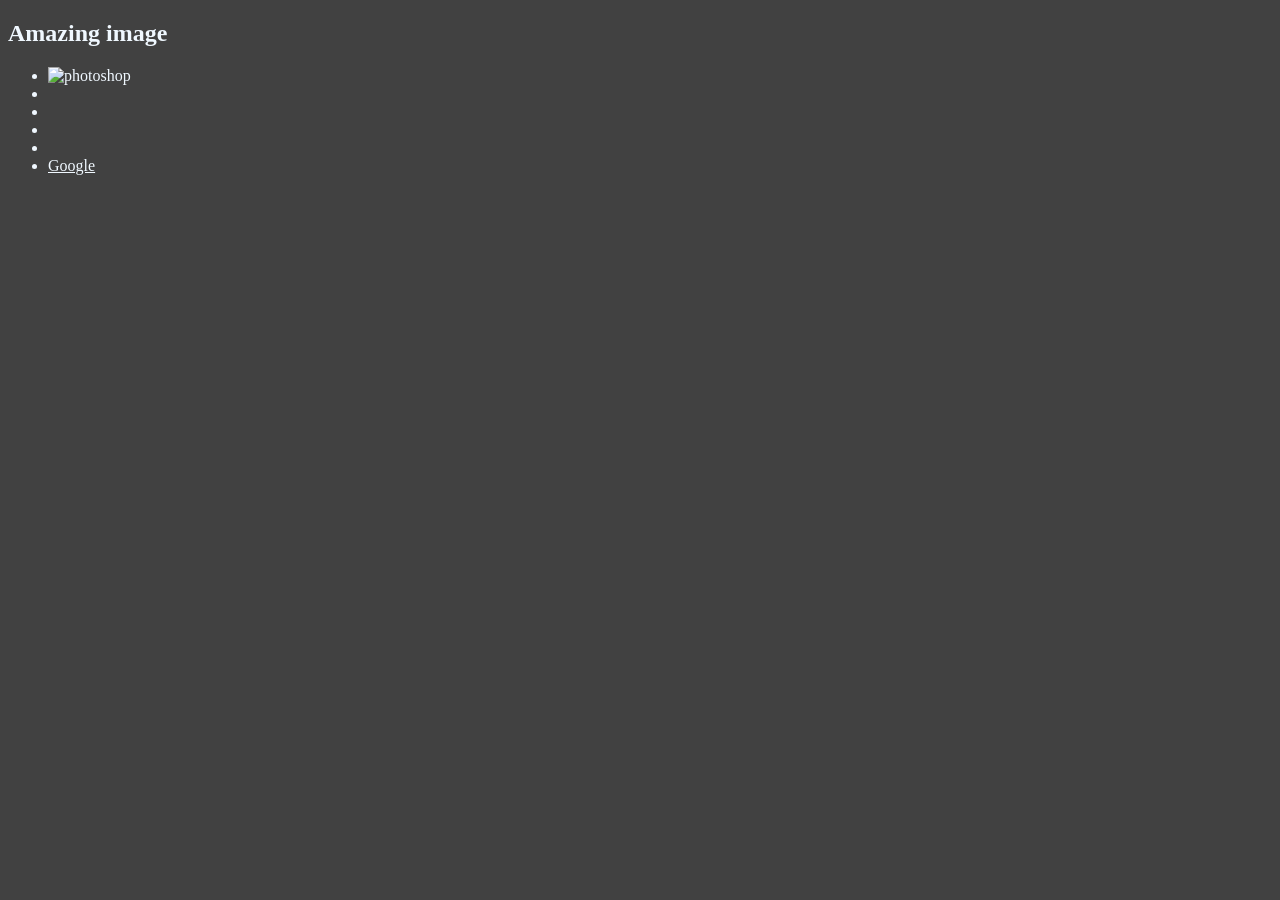
==== Events/one.html @ 1b31c477 "events" ====
<!DOCTYPE html>
<html lang="en">
<head>
    <meta charset="UTF-8">
    <meta name="viewport" content="width=device-width, initial-scale=1.0">
    <title>htnml Events </title>
</head>
<body style="background-color: #414141; color: aliceblue;">
    <h2>Amazing image</h2>
    <div >
        <ul id="images">
            <li><img width="200px" id="photoshop" src="https://images.pexels.com/photos/3561339/pexels-photo-3561339.jpeg?auto=compress&cs=tinysrgb&w=1600&lazy=load" alt="photoshop"></li>
            <li><img width="200px" id="japan" src="https://images.pexels.com/photos/3532553/pexels-photo-3532553.jpeg?auto=compress&cs=tinysrgb&w=1600&lazy=load" alt=""></li>
            <li><img width="200px" id="river" src="https://images.pexels.com/photos/3532551/pexels-photo-3532551.jpeg?auto=compress&cs=tinysrgb&w=1600&lazy=load" alt=""></li>
            <li><img width="200px" id="owl" src="https://images.pexels.com/photos/3532552/pexels-photo-3532552.jpeg?auto=compress&cs=tinysrgb&w=1600&lazy=load" alt="" ></li>
            <li><img width="200px" id="prayer" src="https://images.pexels.com/photos/2522671/pexels-photo-2522671.jpeg?auto=compress&cs=tinysrgb&w=1600&lazy=load" alt=""></li>
            <li><a style="color: aliceblue;" href="https://google.com" id="google">Google</a></li>
        </ul>
   </div>
</body>
<script>
    // document.getElementById('owl').onclick = function() {
    //     alert("owl clicked");
    // }

    //attachEvent
    //jQuery = onEventListener

    // type, timestamp, preventdefault
    // target, toElement, srcElement, currentTarget,
    // clientX, clientY, screenX, screenY
    // altkey, ctrlkey, shiftkey, keyCode

    // document.getElementById('owl').addEventListener('click', function(e){
    //     //alert('owl click again');
    //     console.log(e);
    // }, false); //false by default

    // document.getElementById('images').addEventListener('click', function(e){
    //     console.log("click inside the ul");
    // }, false); 

    // document.getElementById('owl').addEventListener('click', function(e){
    //     console.log("owl ckicked");
    //     e.stopPropagation();
    // }, false); 

    // document.getElementById('google').addEventListener('click', function(e){
    //     e.preventDefault();
    //     console.log("google clicked");
    //     e.stopPropagation();
    // }, false);

    document.querySelector('#images').addEventListener('click', function(e){
        // console.log(e.target.parentNode);
        console.log(e.target.tagName);
        if (e.target.tagName === 'IMG') {
            console.log(e.target.id);
            
            let removeIt = e.target.parentNode;
            removeIt.remove(); 
        }
        // let removeIt = e.target.parentNode;
        // // removeIt.remove(); //or

        //removeIt.parentNode.removeChild(removeIt);
    }, false)
</script>
</html>
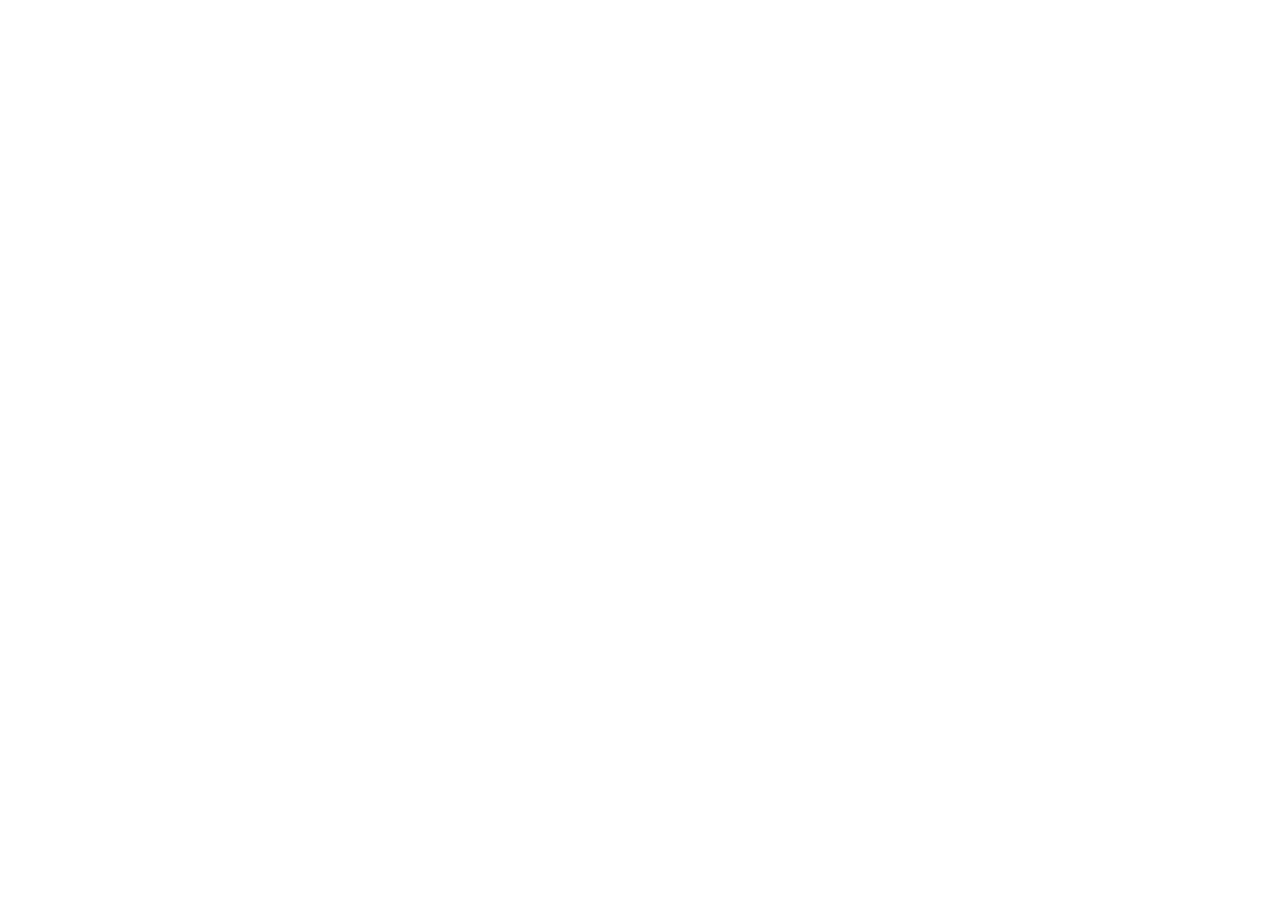
==== commit 416619b9: "events" ====
--- a/Events/one.html
+++ b/Events/one.html
@@ -1,9 +1,9 @@
-<!DOCTYPE html>
+<!-- <!DOCTYPE html>
 <html lang="en">
 <head>
     <meta charset="UTF-8">
     <meta name="viewport" content="width=device-width, initial-scale=1.0">
-    <title>htnml Events </title>
+    <title>html Events </title>
 </head>
 <body style="background-color: #414141; color: aliceblue;">
     <h2>Amazing image</h2>
@@ -66,4 +66,4 @@
         //removeIt.parentNode.removeChild(removeIt);
     }, false)
 </script>
-</html>
+</html> -->
